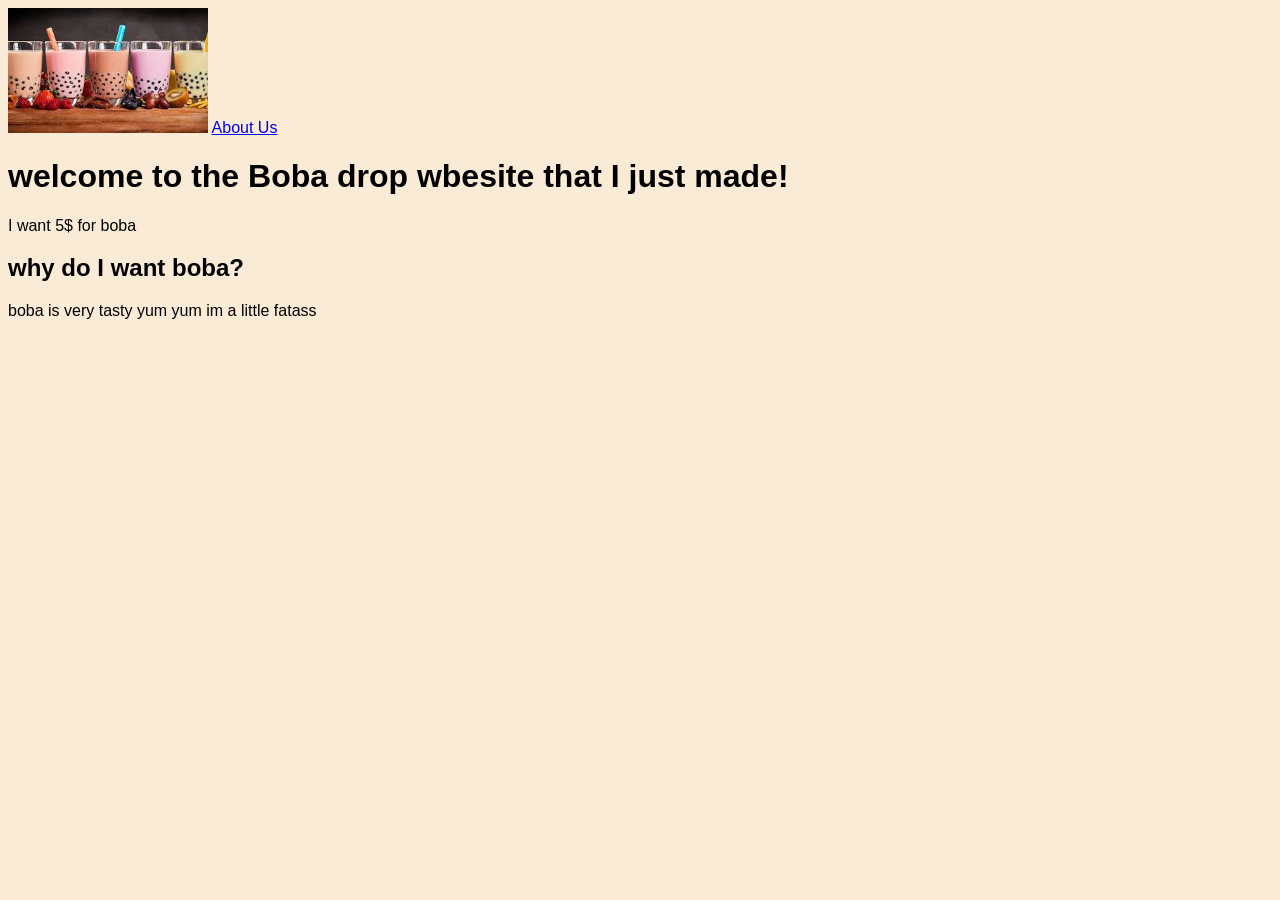
==== index.html @ 39f9c12a "Added pages and text" ====
<!DOCTYPE html>
<html lang="en">
    <head> <img src="[data-uri]"/> 
    <link rel="stylesheet" href="style.css"/>
    <a href="aboutUs.html">About Us</a>
</head>
    <body>
        <h1>welcome to the Boba drop wbesite that I just made!</h1>
        <p>I want 5$ for boba</p>
        <h2>why do I want boba?</h2>
        <p>boba is very tasty yum yum im a little fatass</p>
    </body>
</html>
---- style.css ----
img {
    width: 200px;
}
body {
    text-align: left;
    font-family: 'Franklin Gothic Medium', 'Arial Narrow', Arial, sans-serif;
    background-color: antiquewhite;
    color: rgb(0, 0, 0);
}
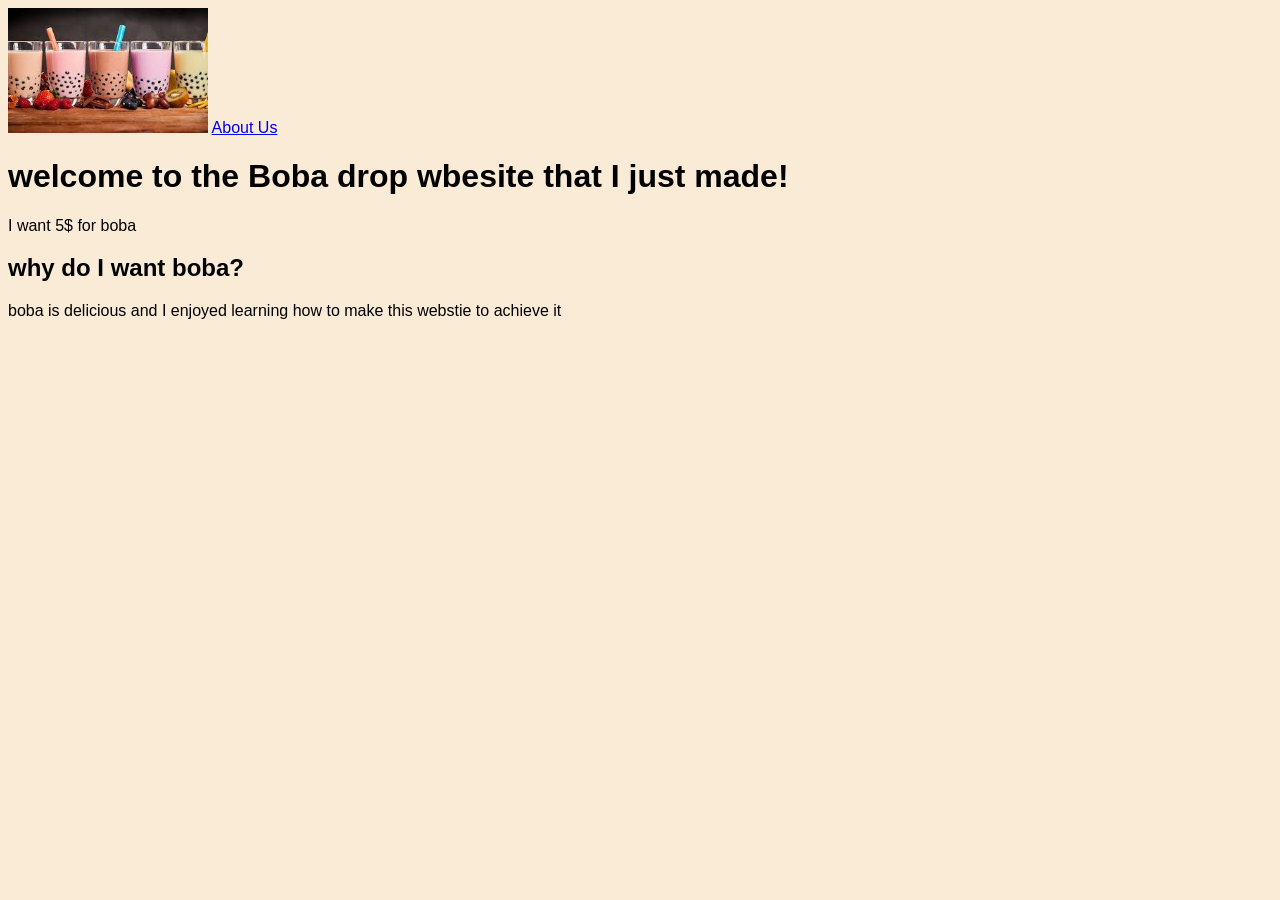
==== commit 41ea8d8c: "changed text" ====
--- a/index.html
+++ b/index.html
@@ -8,6 +8,6 @@
         <h1>welcome to the Boba drop wbesite that I just made!</h1>
         <p>I want 5$ for boba</p>
         <h2>why do I want boba?</h2>
-        <p>boba is very tasty yum yum im a little fatass</p>
+        <p>boba is delicious and I enjoyed learning how to make this webstie to achieve it</p>
     </body>
 </html>
